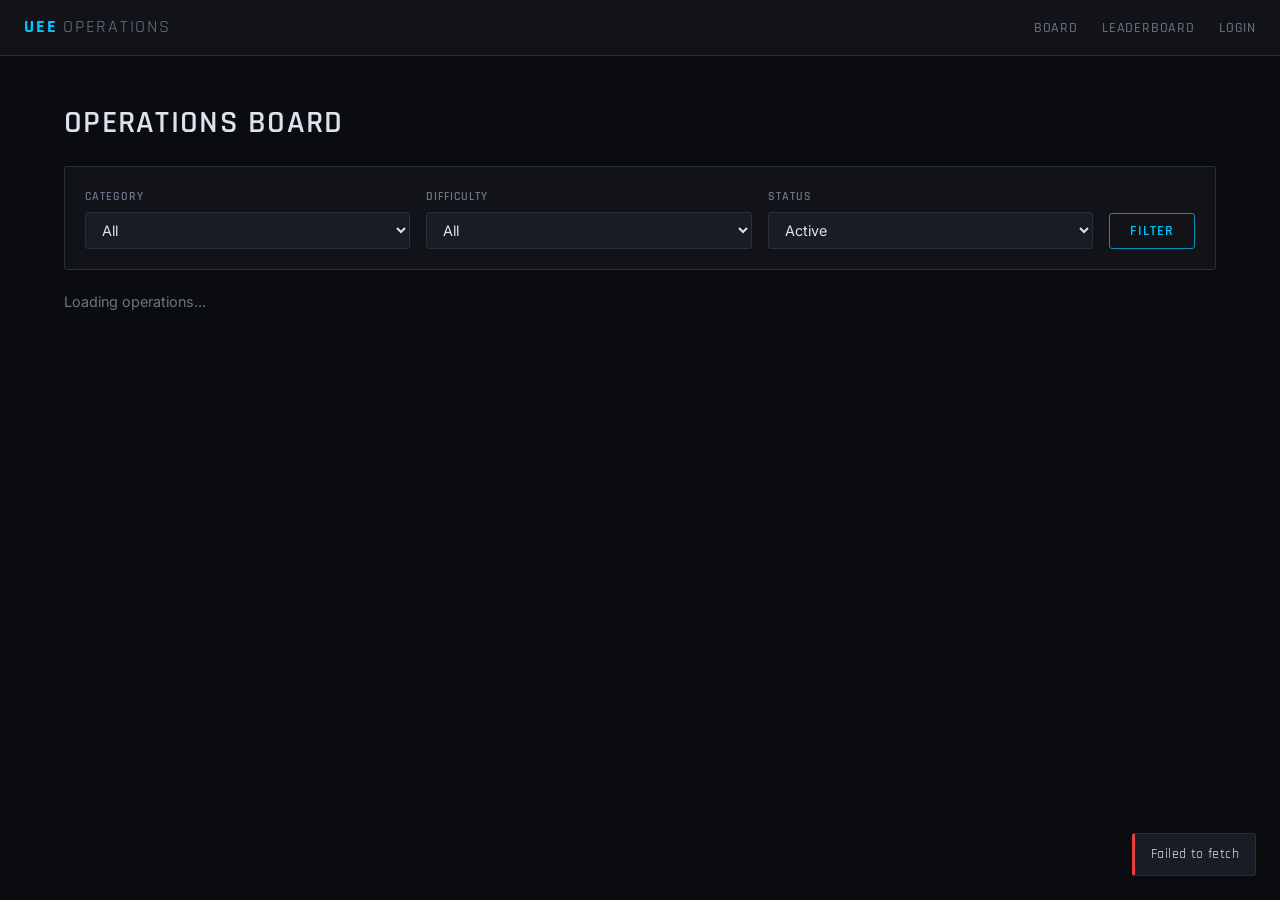
==== frontend/index.html @ 55c938ab "initial" ====
<!DOCTYPE html>
<html lang="en">
<head>
    <meta charset="UTF-8">
    <meta name="viewport" content="width=device-width, initial-scale=1.0">
    <title>UEE Operations — Job Board</title>
    <link rel="stylesheet" href="/frontend/css/main.css">
</head>
<body>

<nav class="nav" id="main-nav"></nav>

<main class="page-wrapper" style="padding-top: 2rem; padding-bottom: 3rem;">

    <!-- Header -->
    <div class="flex-between mt-2" style="margin-bottom: 1.5rem;">
        <h1>Operations Board</h1>
        <a href="/pages/submit.html" class="btn btn-primary" id="post-btn">+ Post Job</a>
    </div>

    <!-- Filters -->
    <div class="card" style="margin-bottom: 1.25rem; display: flex; gap: 1rem; flex-wrap: wrap; align-items: flex-end;">
        <div class="form-group" style="margin-bottom:0; flex: 1; min-width: 140px;">
            <label>Category</label>
            <select id="filter-category">
                <option value="">All</option>
            </select>
        </div>
        <div class="form-group" style="margin-bottom:0; flex: 1; min-width: 120px;">
            <label>Difficulty</label>
            <select id="filter-difficulty">
                <option value="">All</option>
                <option>Easy</option>
                <option>Medium</option>
                <option>Hard</option>
                <option>Extreme</option>
            </select>
        </div>
        <div class="form-group" style="margin-bottom:0; flex: 1; min-width: 120px;">
            <label>Status</label>
            <select id="filter-status">
                <option value="">Active</option>
                <option value="open">Open</option>
                <option value="partial">Partial</option>
                <option value="full">Full</option>
                <option value="in_progress">In Progress</option>
            </select>
        </div>
        <button class="btn btn-outline" id="apply-filters">Filter</button>
    </div>

    <!-- Job list -->
    <div id="job-list" style="display: flex; flex-direction: column; gap: 0.6rem;">
        <p class="text-muted">Loading operations...</p>
    </div>

</main>

<script type="module">
import { Jobs } from "/frontend/js/api.js";
import { renderNav, statusBadge, diffBadge, trustBadge, formatAUEC, openJob, toast } from "/frontend/js/ui.js";

renderNav();

/** Load categories into filter dropdown */
async function loadCategories() {
    try {
        const res = await fetch("http://localhost:8000/api/jobs/categories");
        const cats = await res.json();
        const sel = document.getElementById("filter-category");
        cats.forEach(c => {
            const opt = document.createElement("option");
            opt.value = c.id;
            opt.textContent = c.name;
            sel.appendChild(opt);
        });
    } catch (_) {}
}

/** Render job cards from API response */
function renderJobs(jobs) {
    const list = document.getElementById("job-list");
    if (!jobs.length) {
        list.innerHTML = `<p class="text-muted">No operations found.</p>`;
        return;
    }

    list.innerHTML = jobs.map(j => `
        <div class="job-card" onclick="openJob('${j.id}')">
            <div>
                <div class="job-card-title">${j.title}</div>
                <div class="job-card-meta">
                    <span class="text-muted text-sm">${j.category?.name || "Uncategorized"}</span>
                    ${diffBadge(j.difficulty)}
                    ${statusBadge(j.status)}
                    <span class="text-sm text-muted">${j.slots_filled}/${j.slots_total} crew</span>
                    <span class="text-sm text-muted">by ${j.poster?.sc_username || "Unknown"} ${trustBadge(j.poster?.trust_flag)}</span>
                </div>
            </div>
            <div class="job-card-pay">${formatAUEC(j.pay_auec)}</div>
        </div>
    `).join("");
}

/** Fetch and render with current filter values */
async function loadJobs() {
    const params = {};
    const cat = document.getElementById("filter-category").value;
    const diff = document.getElementById("filter-difficulty").value;
    const status = document.getElementById("filter-status").value;
    if (cat) params.category = cat;
    if (diff) params.difficulty = diff;
    if (status) params.status = status;

    try {
        const jobs = await Jobs.list(params);
        renderJobs(jobs);
    } catch (e) {
        toast(e.message, "error");
    }
}

// Expose openJob globally for onclick handlers
window.openJob = openJob;

document.getElementById("apply-filters").addEventListener("click", loadJobs);

// Hide post button if not logged in
import { Auth } from "/frontend/js/api.js";
if (!Auth.currentUser()) document.getElementById("post-btn").classList.add("hidden");

loadCategories();
loadJobs();
</script>
</body>
</html>
---- frontend/css/main.css ----
/* ============================================================
   SC Job Board - Global Styles
   Theme: Star Citizen inspired — dark steel, cyan accent, industrial type
   ============================================================ */

@import url('https://fonts.googleapis.com/css2?family=Rajdhani:wght@400;500;600;700&family=Inter:wght@300;400;500&display=swap');

:root {
    /* Palette */
    --bg-primary:    #0a0c10;
    --bg-surface:    #111318;
    --bg-elevated:   #181c24;
    --border:        #2a2f3d;
    --border-accent: #1e4a6e;

    --cyan:          #00c8ff;
    --cyan-dim:      #0a8fb5;
    --cyan-glow:     rgba(0, 200, 255, 0.12);
    --red:           #e84040;
    --green:         #3ddc84;
    --amber:         #f5a623;
    --text-primary:  #dde3ed;
    --text-muted:    #6b7585;
    --text-dim:      #3d4455;

    /* Type */
    --font-display: 'Rajdhani', sans-serif;
    --font-body:    'Inter', sans-serif;

    /* Spacing */
    --radius: 3px;
    --radius-sm: 2px;
}

*, *::before, *::after { box-sizing: border-box; margin: 0; padding: 0; }

html { font-size: 16px; }

body {
    background: var(--bg-primary);
    color: var(--text-primary);
    font-family: var(--font-body);
    font-size: 0.9rem;
    line-height: 1.6;
    min-height: 100vh;
}

/* ── Typography ─────────────────────────────────────────── */
h1, h2, h3, h4 {
    font-family: var(--font-display);
    font-weight: 600;
    letter-spacing: 0.04em;
    line-height: 1.2;
    text-transform: uppercase;
}

h1 { font-size: 2rem; }
h2 { font-size: 1.5rem; }
h3 { font-size: 1.15rem; }

a { color: var(--cyan); text-decoration: none; }
a:hover { text-decoration: underline; }

/* ── Layout ─────────────────────────────────────────────── */
.page-wrapper {
    max-width: 1200px;
    margin: 0 auto;
    padding: 0 1.5rem;
}

/* ── Nav ─────────────────────────────────────────────────── */
.nav {
    background: var(--bg-surface);
    border-bottom: 1px solid var(--border);
    padding: 0 1.5rem;
    display: flex;
    align-items: center;
    justify-content: space-between;
    height: 56px;
    position: sticky;
    top: 0;
    z-index: 100;
}

.nav-logo {
    font-family: var(--font-display);
    font-size: 1.1rem;
    font-weight: 700;
    letter-spacing: 0.1em;
    color: var(--cyan);
    text-transform: uppercase;
}

.nav-logo span { color: var(--text-muted); font-weight: 400; }

.nav-links {
    display: flex;
    gap: 1.5rem;
    list-style: none;
    align-items: center;
}

.nav-links a {
    font-family: var(--font-display);
    font-size: 0.85rem;
    font-weight: 500;
    color: var(--text-muted);
    letter-spacing: 0.06em;
    text-transform: uppercase;
    transition: color 0.15s;
}

.nav-links a:hover,
.nav-links a.active { color: var(--cyan); text-decoration: none; }

/* ── Cards ───────────────────────────────────────────────── */
.card {
    background: var(--bg-surface);
    border: 1px solid var(--border);
    border-radius: var(--radius);
    padding: 1.25rem;
}

.card:hover { border-color: var(--border-accent); }

/* ── Job Card ────────────────────────────────────────────── */
.job-card {
    background: var(--bg-surface);
    border: 1px solid var(--border);
    border-left: 3px solid var(--cyan-dim);
    border-radius: var(--radius);
    padding: 1rem 1.25rem;
    cursor: pointer;
    transition: border-color 0.15s, background 0.15s;
    display: grid;
    grid-template-columns: 1fr auto;
    gap: 0.5rem;
    text-decoration: none;
    color: inherit;
}

.job-card:hover {
    border-color: var(--cyan);
    background: var(--bg-elevated);
    text-decoration: none;
}

.job-card-title {
    font-family: var(--font-display);
    font-size: 1rem;
    font-weight: 600;
    letter-spacing: 0.03em;
    color: var(--text-primary);
}

.job-card-meta {
    display: flex;
    gap: 0.75rem;
    align-items: center;
    flex-wrap: wrap;
    margin-top: 0.25rem;
}

.job-card-pay {
    font-family: var(--font-display);
    font-size: 1.1rem;
    font-weight: 700;
    color: var(--cyan);
    white-space: nowrap;
}

/* ── Badges / Pills ──────────────────────────────────────── */
.badge {
    display: inline-block;
    font-family: var(--font-display);
    font-size: 0.7rem;
    font-weight: 600;
    letter-spacing: 0.08em;
    text-transform: uppercase;
    padding: 2px 8px;
    border-radius: var(--radius-sm);
    border: 1px solid;
}

.badge-status-open        { color: var(--green);  border-color: var(--green);  background: rgba(61,220,132,0.08); }
.badge-status-partial     { color: var(--amber);  border-color: var(--amber);  background: rgba(245,166,35,0.08); }
.badge-status-full        { color: var(--red);    border-color: var(--red);    background: rgba(232,64,64,0.08); }
.badge-status-in_progress { color: var(--cyan);   border-color: var(--cyan);   background: var(--cyan-glow); }
.badge-status-completed   { color: var(--text-muted); border-color: var(--border); }
.badge-status-failed      { color: var(--red);    border-color: var(--red); }

.badge-diff-easy    { color: var(--green);  border-color: var(--green); }
.badge-diff-medium  { color: var(--amber);  border-color: var(--amber); }
.badge-diff-hard    { color: #ff7d3b;       border-color: #ff7d3b; }
.badge-diff-extreme { color: var(--red);    border-color: var(--red); }

.badge-trust-low    { color: var(--red);    border-color: var(--red);    background: rgba(232,64,64,0.08); }
.badge-trust-high   { color: var(--cyan);   border-color: var(--cyan);   background: var(--cyan-glow); }

/* ── Buttons ─────────────────────────────────────────────── */
.btn {
    font-family: var(--font-display);
    font-size: 0.85rem;
    font-weight: 600;
    letter-spacing: 0.08em;
    text-transform: uppercase;
    padding: 0.5rem 1.25rem;
    border-radius: var(--radius);
    border: 1px solid;
    cursor: pointer;
    transition: background 0.15s, color 0.15s;
    display: inline-flex;
    align-items: center;
    gap: 0.4rem;
}

.btn-primary {
    background: var(--cyan);
    color: var(--bg-primary);
    border-color: var(--cyan);
}
.btn-primary:hover { background: #33d4ff; border-color: #33d4ff; }

.btn-outline {
    background: transparent;
    color: var(--cyan);
    border-color: var(--cyan-dim);
}
.btn-outline:hover { background: var(--cyan-glow); border-color: var(--cyan); }

.btn-danger {
    background: transparent;
    color: var(--red);
    border-color: var(--red);
}
.btn-danger:hover { background: rgba(232,64,64,0.12); }

.btn:disabled { opacity: 0.4; cursor: not-allowed; }

/* ── Forms ───────────────────────────────────────────────── */
.form-group { margin-bottom: 1rem; }

label {
    display: block;
    font-family: var(--font-display);
    font-size: 0.75rem;
    font-weight: 600;
    letter-spacing: 0.08em;
    text-transform: uppercase;
    color: var(--text-muted);
    margin-bottom: 0.35rem;
}

input, select, textarea {
    width: 100%;
    background: var(--bg-elevated);
    border: 1px solid var(--border);
    border-radius: var(--radius);
    color: var(--text-primary);
    font-family: var(--font-body);
    font-size: 0.9rem;
    padding: 0.5rem 0.75rem;
    outline: none;
    transition: border-color 0.15s;
}

input:focus, select:focus, textarea:focus {
    border-color: var(--cyan-dim);
    box-shadow: 0 0 0 2px var(--cyan-glow);
}

textarea { resize: vertical; min-height: 100px; }

/* ── Table ───────────────────────────────────────────────── */
table { width: 100%; border-collapse: collapse; }

th {
    font-family: var(--font-display);
    font-size: 0.75rem;
    font-weight: 600;
    letter-spacing: 0.08em;
    text-transform: uppercase;
    color: var(--text-muted);
    text-align: left;
    padding: 0.6rem 0.75rem;
    border-bottom: 1px solid var(--border);
}

th.sortable { cursor: pointer; }
th.sortable:hover { color: var(--cyan); }

td {
    padding: 0.6rem 0.75rem;
    border-bottom: 1px solid var(--border);
    color: var(--text-primary);
    font-size: 0.875rem;
}

tr:last-child td { border-bottom: none; }
tr:hover td { background: var(--bg-elevated); }

/* ── Utility ─────────────────────────────────────────────── */
.text-muted    { color: var(--text-muted); }
.text-cyan     { color: var(--cyan); }
.text-red      { color: var(--red); }
.text-green    { color: var(--green); }
.text-sm       { font-size: 0.8rem; }
.mt-1 { margin-top: 0.5rem; }
.mt-2 { margin-top: 1rem; }
.mt-3 { margin-top: 1.5rem; }
.flex { display: flex; }
.flex-between  { display: flex; justify-content: space-between; align-items: center; }
.gap-1 { gap: 0.5rem; }
.gap-2 { gap: 1rem; }
.hidden { display: none !important; }

/* ── Toast notifications ─────────────────────────────────── */
#toast-container {
    position: fixed;
    bottom: 1.5rem;
    right: 1.5rem;
    z-index: 999;
    display: flex;
    flex-direction: column;
    gap: 0.5rem;
}

.toast {
    background: var(--bg-elevated);
    border: 1px solid var(--border);
    border-left: 3px solid var(--cyan);
    color: var(--text-primary);
    padding: 0.6rem 1rem;
    border-radius: var(--radius);
    font-size: 0.85rem;
    font-family: var(--font-display);
    letter-spacing: 0.03em;
    animation: slideIn 0.2s ease;
}

.toast.error { border-left-color: var(--red); }

@keyframes slideIn {
    from { transform: translateX(20px); opacity: 0; }
    to   { transform: translateX(0);    opacity: 1; }
}

/* ── Responsive ──────────────────────────────────────────── */
@media (max-width: 640px) {
    .nav-links { gap: 1rem; }
    h1 { font-size: 1.5rem; }
    .job-card { grid-template-columns: 1fr; }
}
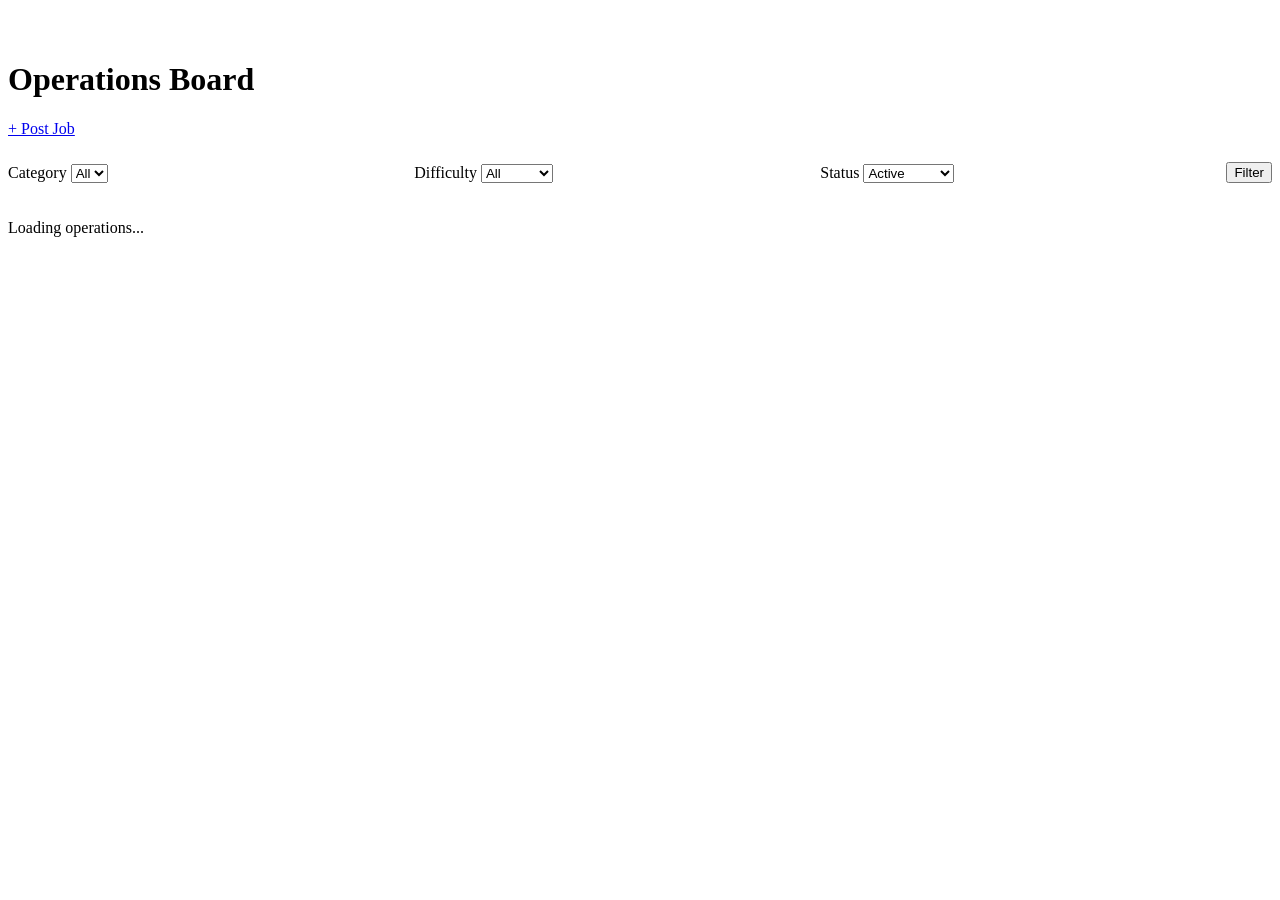
==== commit 274c3976: "fix asset paths" ====
--- a/frontend/index.html
+++ b/frontend/index.html
@@ -4,7 +4,7 @@
     <meta charset="UTF-8">
     <meta name="viewport" content="width=device-width, initial-scale=1.0">
     <title>UEE Operations — Job Board</title>
-    <link rel="stylesheet" href="/frontend/css/main.css">
+    <link rel="stylesheet" href="/css/main.css">
 </head>
 <body>
 
@@ -57,8 +57,8 @@
 </main>
 
 <script type="module">
-import { Jobs } from "/frontend/js/api.js";
-import { renderNav, statusBadge, diffBadge, trustBadge, formatAUEC, openJob, toast } from "/frontend/js/ui.js";
+import { Jobs } from "/js/api.js";
+import { renderNav, statusBadge, diffBadge, trustBadge, formatAUEC, openJob, toast } from "/js/ui.js";
 
 renderNav();
 
@@ -126,7 +126,7 @@
 document.getElementById("apply-filters").addEventListener("click", loadJobs);
 
 // Hide post button if not logged in
-import { Auth } from "/frontend/js/api.js";
+import { Auth } from "/js/api.js";
 if (!Auth.currentUser()) document.getElementById("post-btn").classList.add("hidden");
 
 loadCategories();
